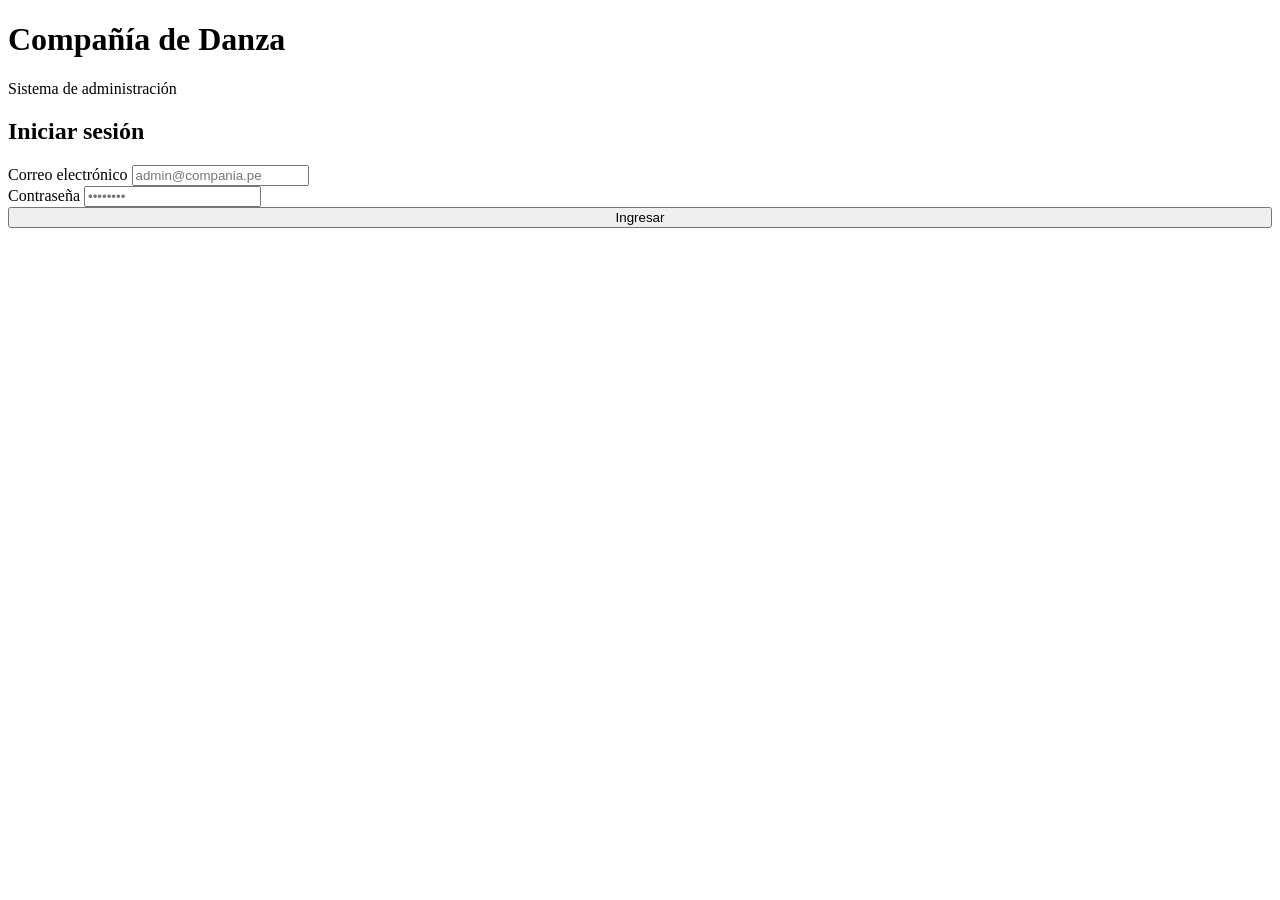
==== Downloads/danza-app/index.html @ 4e0f75d7 "se agrega el proyecto" ====
<!DOCTYPE html>
<html lang="es">
<head>
  <meta charset="UTF-8" />
  <meta name="viewport" content="width=device-width, initial-scale=1.0" />
  <title>Iniciar sesión — Compañía de Danza</title>
  <link rel="stylesheet" href="/css/styles.css" />
</head>
<body>
  <div class="login-container">
    <h1>Compañía de Danza</h1>
    <p class="subtitle">Sistema de administración</p>
    <div class="card">
      <h2>Iniciar sesión</h2>
      <div id="alert-container"></div>
      <form id="login-form">
        <div class="form-group">
          <label for="email">Correo electrónico</label>
          <input type="email" id="email" required autocomplete="email" placeholder="admin@compania.pe" />
        </div>
        <div class="form-group">
          <label for="password">Contraseña</label>
          <input type="password" id="password" required autocomplete="current-password" placeholder="••••••••" />
        </div>
        <button type="submit" id="submit-btn" style="width: 100%; justify-content: center;">Ingresar</button>
      </form>
    </div>
  </div>
  <script type="module">
    import { login, getSession } from '/js/auth.js';
    import { showAlert } from '/js/ui.js';
    if (getSession()) window.location.href = '/pages/dashboard.html';
    const form = document.getElementById('login-form');
    const alertC = document.getElementById('alert-container');
    const btn = document.getElementById('submit-btn');
    form.addEventListener('submit', async (e) => {
      e.preventDefault();
      btn.disabled = true;
      btn.textContent = 'Ingresando...';
      const email = document.getElementById('email').value.trim();
      const password = document.getElementById('password').value;
      const result = await login(email, password);
      if (result.ok) {
        window.location.href = '/pages/dashboard.html';
      } else {
        showAlert(alertC, 'error', result.error);
        btn.disabled = false;
        btn.textContent = 'Ingresar';
      }
    });
  </script>
</body>
</html>
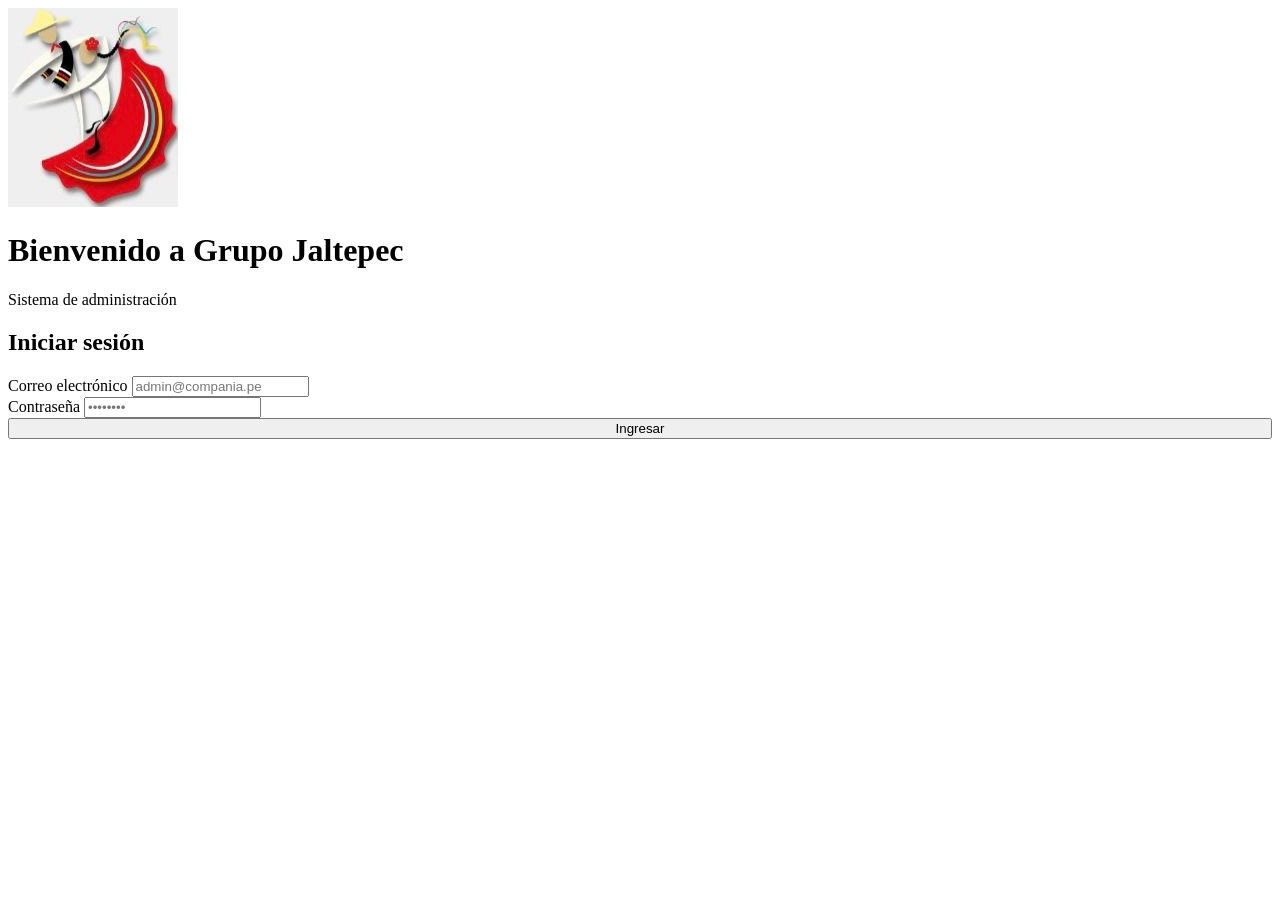
==== commit d031cba7: "cambios html" ====
--- a/Downloads/danza-app/index.html
+++ b/Downloads/danza-app/index.html
@@ -3,12 +3,18 @@
 <head>
   <meta charset="UTF-8" />
   <meta name="viewport" content="width=device-width, initial-scale=1.0" />
-  <title>Iniciar sesión — Compañía de Danza</title>
+  <title>Iniciar sesión — Grupo Jaltepec</title>
   <link rel="stylesheet" href="/css/styles.css" />
 </head>
+
 <body>
+  <div class="form-body">
+    <img src="Imagen/WhatsApp Image 2026-05-27 at 13.27.44.jpeg" alt="login-container">
+
+  </div>
+
   <div class="login-container">
-    <h1>Compañía de Danza</h1>
+    <h1>Bienvenido a Grupo Jaltepec</h1>
     <p class="subtitle">Sistema de administración</p>
     <div class="card">
       <h2>Iniciar sesión</h2>
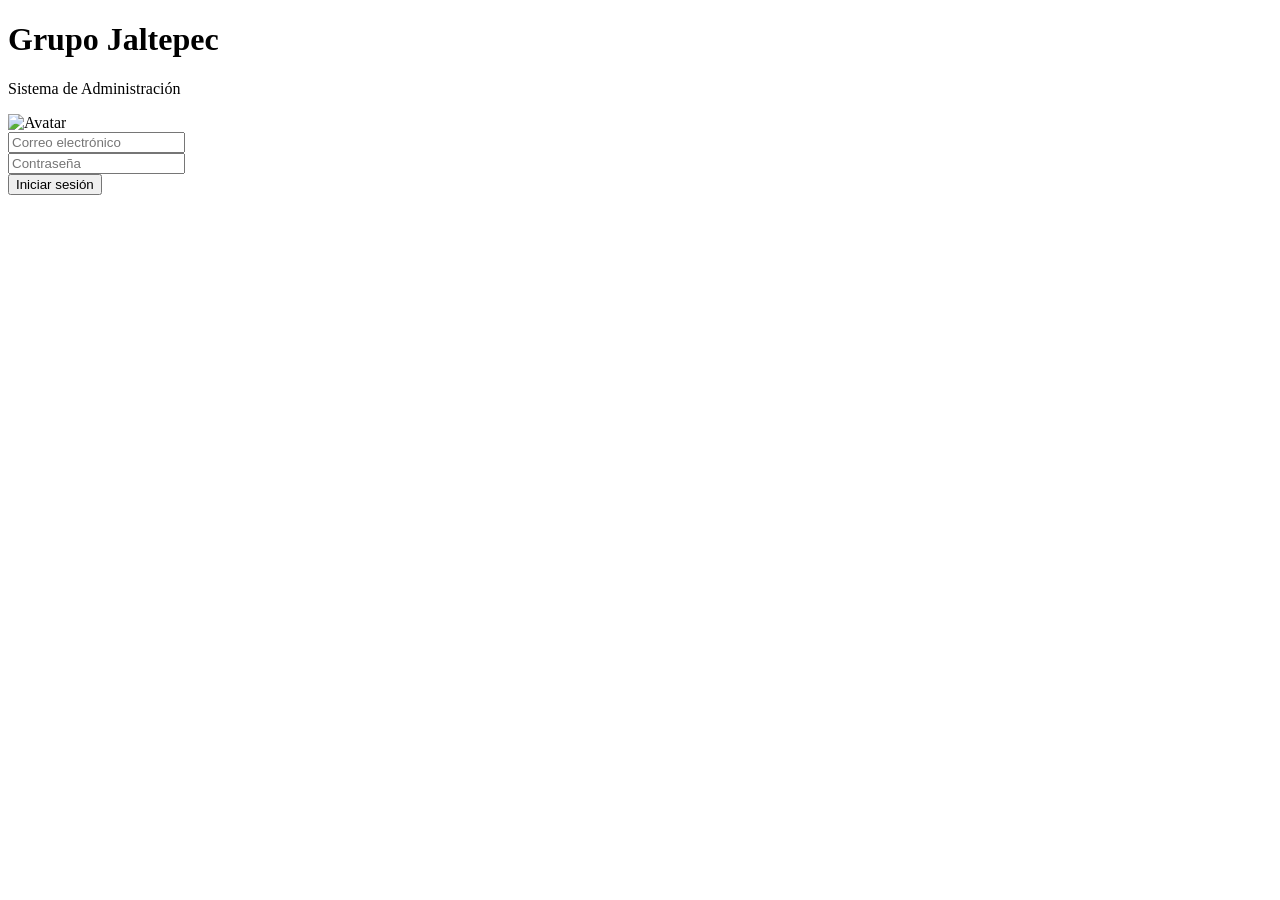
==== commit c9cb0c81: "HTML y botones" ====
--- a/Downloads/danza-app/index.html
+++ b/Downloads/danza-app/index.html
@@ -3,57 +3,91 @@
 <head>
   <meta charset="UTF-8" />
   <meta name="viewport" content="width=device-width, initial-scale=1.0" />
-  <title>Iniciar sesión — Grupo Jaltepec</title>
+  <title>Grupo Jaltepec</title>
   <link rel="stylesheet" href="/css/styles.css" />
 </head>
 
 <body>
-  <div class="form-body">
-    <img src="Imagen/WhatsApp Image 2026-05-27 at 13.27.44.jpeg" alt="login-container">
+  <body>
 
-  </div>
+<div class="login-page">
 
-  <div class="login-container">
-    <h1>Bienvenido a Grupo Jaltepec</h1>
-    <p class="subtitle">Sistema de administración</p>
-    <div class="card">
-      <h2>Iniciar sesión</h2>
-      <div id="alert-container"></div>
-      <form id="login-form">
-        <div class="form-group">
-          <label for="email">Correo electrónico</label>
-          <input type="email" id="email" required autocomplete="email" placeholder="admin@compania.pe" />
+    <div class="left-panel"></div>
+        
+    <div class="right-panel">
+
+    <div class="login-card">
+
+        <div class="logo-content">
+            <h1>Grupo Jaltepec</h1>
+            <p>Sistema de Administración</p>
         </div>
-        <div class="form-group">
-          <label for="password">Contraseña</label>
-          <input type="password" id="password" required autocomplete="current-password" placeholder="••••••••" />
+
+        <div class="avatar">
+            <img src="/Imagen/avatar.png" alt="Avatar">
         </div>
-        <button type="submit" id="submit-btn" style="width: 100%; justify-content: center;">Ingresar</button>
-      </form>
+
+        <div id="alert-container"></div>
+
+        <form id="login-form">
+
+            <div class="input-group">
+                <input
+                    type="email"
+                    id="email"
+                    placeholder="Correo electrónico"
+                    required>
+            </div>
+
+            <div class="input-group">
+                <input
+                    type="password"
+                    id="password"
+                    placeholder="Contraseña"
+                    required>
+            </div>
+
+            <button type="submit" id="submit-btn">
+                Iniciar sesión
+            </button>
+
+        </form>
+
     </div>
-  </div>
-  <script type="module">
-    import { login, getSession } from '/js/auth.js';
-    import { showAlert } from '/js/ui.js';
-    if (getSession()) window.location.href = '/pages/dashboard.html';
-    const form = document.getElementById('login-form');
-    const alertC = document.getElementById('alert-container');
-    const btn = document.getElementById('submit-btn');
-    form.addEventListener('submit', async (e) => {
-      e.preventDefault();
-      btn.disabled = true;
-      btn.textContent = 'Ingresando...';
-      const email = document.getElementById('email').value.trim();
-      const password = document.getElementById('password').value;
-      const result = await login(email, password);
-      if (result.ok) {
-        window.location.href = '/pages/dashboard.html';
-      } else {
-        showAlert(alertC, 'error', result.error);
-        btn.disabled = false;
-        btn.textContent = 'Ingresar';
-      }
-    });
-  </script>
+
+</div>
+<script type="module">
+import { login, getSession } from '/js/auth.js';
+import { showAlert } from '/js/ui.js';
+
+if (getSession()) {
+  window.location.href = '/pages/dashboard.html';
+}
+
+const form = document.getElementById('login-form');
+const alertC = document.getElementById('alert-container');
+const btn = document.getElementById('submit-btn');
+
+form.addEventListener('submit', async (e) => {
+  e.preventDefault();
+
+  btn.disabled = true;
+  btn.textContent = 'Ingresando...';
+
+  const email = document.getElementById('email').value.trim();
+  const password = document.getElementById('password').value;
+
+  const result = await login(email, password);
+
+  if (result.ok) {
+    window.location.href = '/pages/dashboard.html';
+  } else {
+    showAlert(alertC, 'error', result.error);
+    btn.disabled = false;
+    btn.textContent = 'LOGIN';
+  }
+});
+</script>
+
 </body>
 </html>
